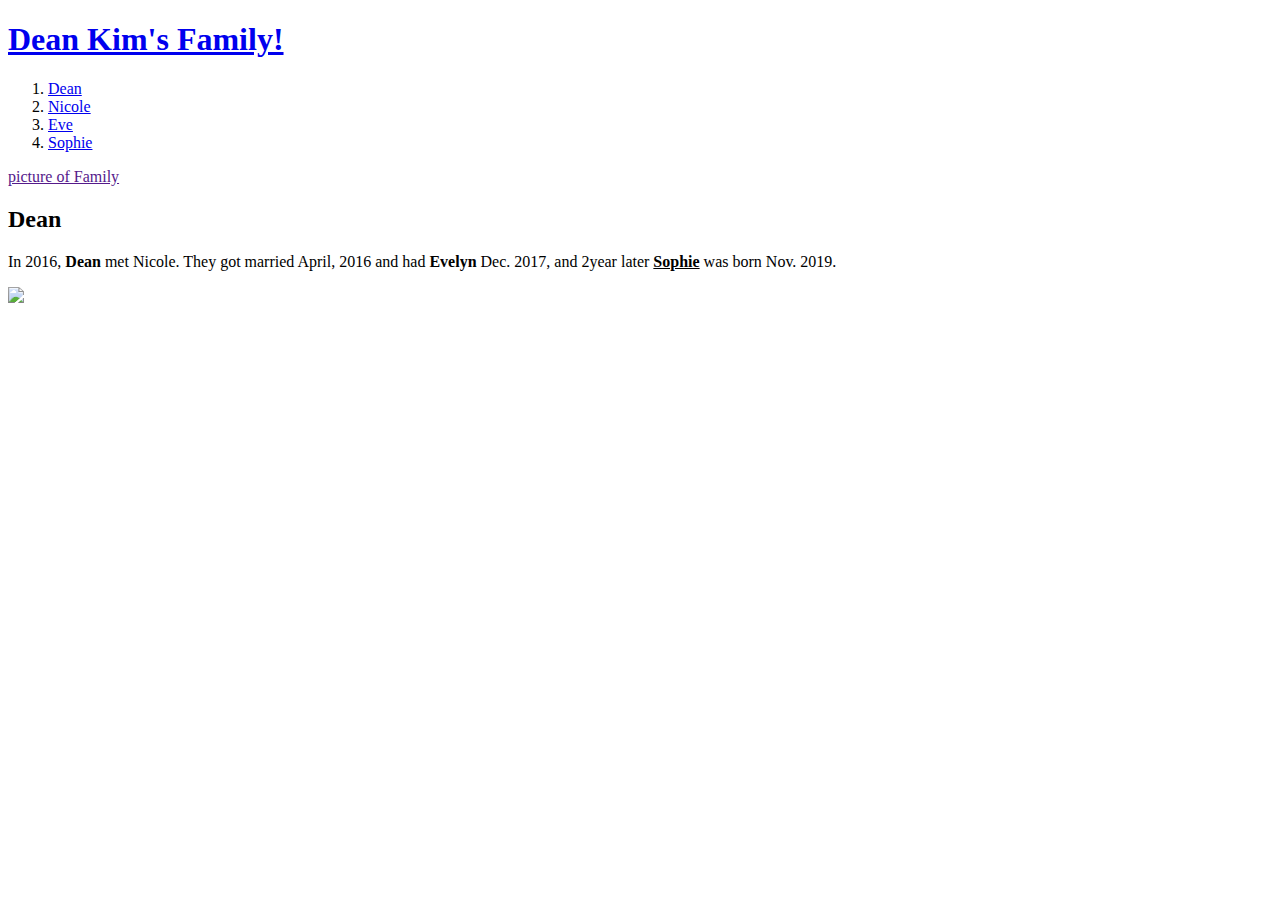
==== Dean.html @ e0d79936 "first version" ====
<!doctype html>
<html>
<head>
  <title>Dean Kim's Family</title>
  <meta  charset=""="utf-8">
</head>
<body>
  <h1><a href="index.html">Dean Kim's Family!</a></h1>
  <ol>
    <li><a href="Dean.html">Dean</a></li>
    <li><a href="Nicole.html">Nicole</a></li>
    <li><a href="Evelyn.html">Eve</a></li>
    <li><a href="Sophie.html">Sophie</a></li>
  </ol>

  <a href="">picture of Family</a><br>
  <h2>Dean</h2>
 <p>In 2016, <strong>Dean</strong> met <storng>Nicole.</strong> They got married April, 2016 and had <strong>Evelyn</strong> Dec. 2017, and 2year later <strong><u>Sophie</u></strong> was born Nov. 2019.</p>
<img src="coding.jpg" width = "100%"">
</body>
</html>
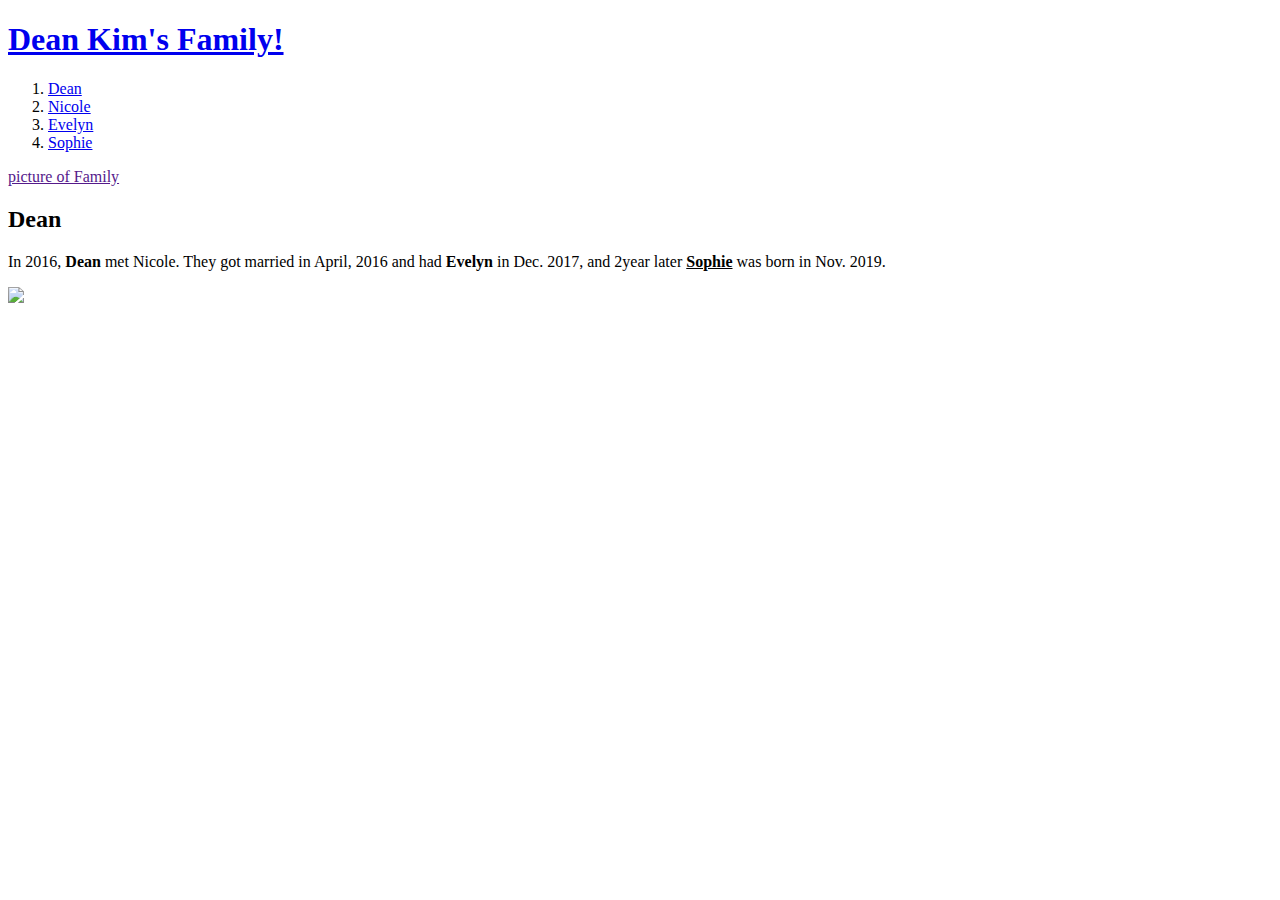
==== commit b2618690: "rev-4" ====
--- a/Dean.html
+++ b/Dean.html
@@ -3,19 +3,33 @@
 <head>
   <title>Dean Kim's Family</title>
   <meta  charset=""="utf-8">
+  <!-- Global site tag (gtag.js) - Google Analytics -->
+<script async src="https://www.googletagmanager.com/gtag/js?id=G-QZ8ZEKQ15M"></script>
+<script>
+  window.dataLayer = window.dataLayer || [];
+  function gtag(){dataLayer.push(arguments);}
+  gtag('js', new Date());
+
+  gtag('config', 'G-QZ8ZEKQ15M');
+</script>
 </head>
 <body>
   <h1><a href="index.html">Dean Kim's Family!</a></h1>
   <ol>
     <li><a href="Dean.html">Dean</a></li>
     <li><a href="Nicole.html">Nicole</a></li>
-    <li><a href="Evelyn.html">Eve</a></li>
+    <li><a href="Evelyn.html">Evelyn</a></li>
     <li><a href="Sophie.html">Sophie</a></li>
   </ol>
 
   <a href="">picture of Family</a><br>
   <h2>Dean</h2>
- <p>In 2016, <strong>Dean</strong> met <storng>Nicole.</strong> They got married April, 2016 and had <strong>Evelyn</strong> Dec. 2017, and 2year later <strong><u>Sophie</u></strong> was born Nov. 2019.</p>
+  <p>
+   In 2016, <strong>Dean</strong> met <storng>Nicole.</strong>
+   They got married in April, 2016 and had <strong>Evelyn</strong>
+   in Dec. 2017, and 2year later <strong><u>Sophie</u></strong>
+   was born in Nov. 2019.
+  </p>
 <img src="coding.jpg" width = "100%"">
 </body>
 </html>
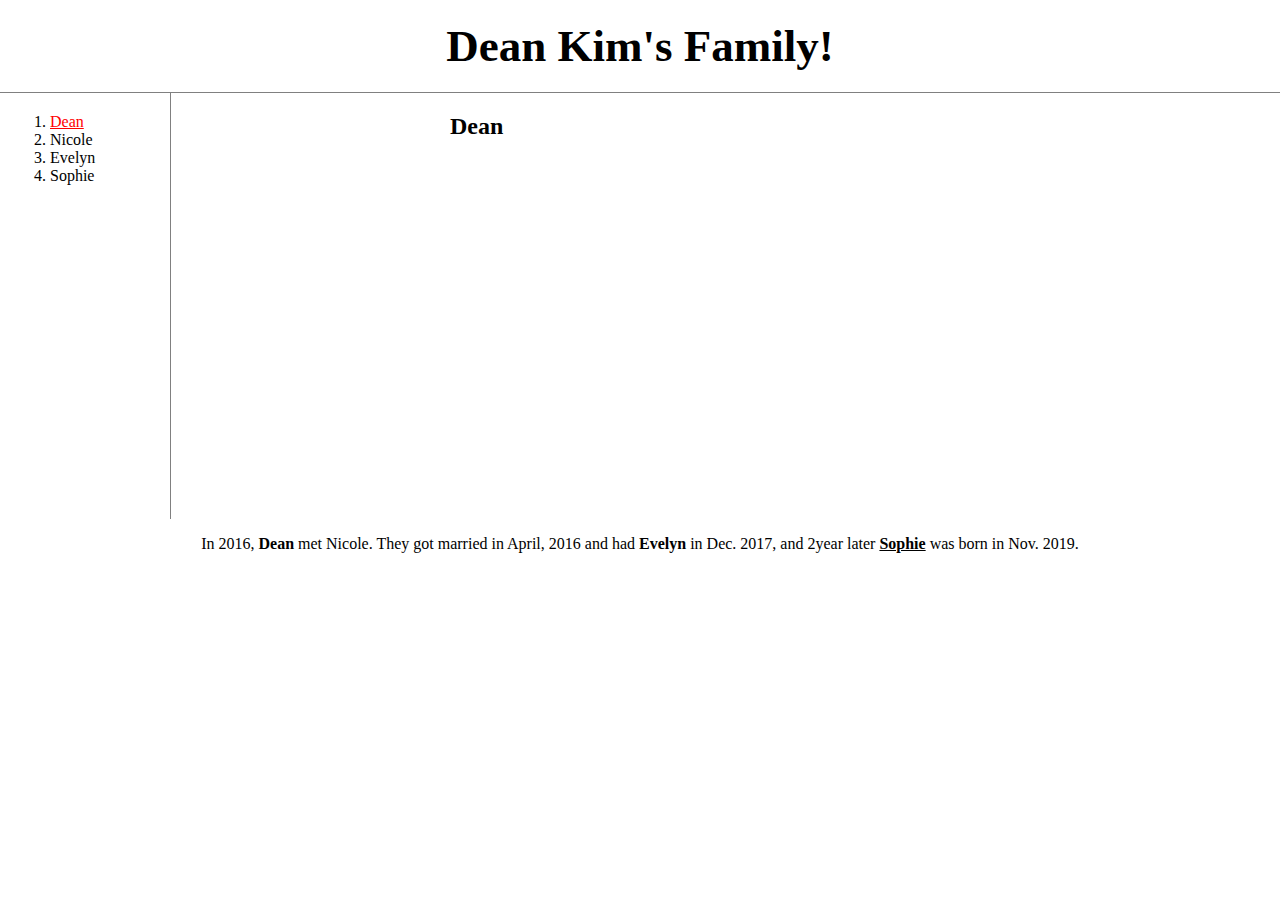
==== commit 7da3545b: "rev-5" ====
--- a/Dean.html
+++ b/Dean.html
@@ -3,6 +3,7 @@
 <head>
   <title>Dean Kim's Family</title>
   <meta  charset=""="utf-8">
+  <link rel="stylesheet" href="style.css">
   <!-- Global site tag (gtag.js) - Google Analytics -->
 <script async src="https://www.googletagmanager.com/gtag/js?id=G-QZ8ZEKQ15M"></script>
 <script>
@@ -15,21 +16,30 @@
 </head>
 <body>
   <h1><a href="index.html">Dean Kim's Family!</a></h1>
-  <ol>
-    <li><a href="Dean.html">Dean</a></li>
-    <li><a href="Nicole.html">Nicole</a></li>
-    <li><a href="Evelyn.html">Evelyn</a></li>
-    <li><a href="Sophie.html">Sophie</a></li>
-  </ol>
+  <div id="grid">
+      <ol>
+        <li><a href="Dean.html" style="color:red;text-decoration:underline">Dean</a></li>
+        <li><a href="Nicole.html">Nicole</a></li>
+        <li><a href="Evelyn.html">Evelyn</a></li>
+        <li><a href="Sophie.html">Sophie</a></li>
+      </ol>
+      <div id="video">
+        <h2>Dean</h2>
+        <iframe width="560" height="315" src="https://www.youtube.com/embed/enR3a_oYCBw"
+        title="YouTube video player" frameborder="0" allow="accelerometer; autoplay;
+        clipboard-write; encrypted-media; gyroscope; picture-in-picture" allowfullscreen>
+      </iframe>
+    </div>
+</div>
 
-  <a href="">picture of Family</a><br>
-  <h2>Dean</h2>
-  <p>
-   In 2016, <strong>Dean</strong> met <storng>Nicole.</strong>
-   They got married in April, 2016 and had <strong>Evelyn</strong>
-   in Dec. 2017, and 2year later <strong><u>Sophie</u></strong>
-   was born in Nov. 2019.
-  </p>
-<img src="coding.jpg" width = "100%"">
+  <div id="article">
+    <p>
+     In 2016, <strong>Dean</strong> met <storng>Nicole.</strong>
+     They got married in April, 2016 and had <strong>Evelyn</strong>
+     in Dec. 2017, and 2year later <strong><u>Sophie</u></strong>
+     was born in Nov. 2019.
+    </p>
+  </div>
+
 </body>
 </html>
--- a/style.css
+++ b/style.css
@@ -0,0 +1,50 @@
+body{
+  margin:0;
+}
+a{
+  color:black;
+  text-decoration: none;
+}
+h1{
+  font-size:45px;
+  text-align: center;
+  border-bottom:1px solid gray;
+  margin:0;
+  padding:20px;
+}
+ol{
+  border-right:1px solid grey;
+  width:100px;
+  margin:0;
+  padding:20px;
+  padding-left:20px;
+}
+iframe{
+  margin:0;
+  padding:20px;
+}
+#grid{
+  display: grid;
+  grid-template-columns: 150px 1fr;
+}
+#grid ol{
+  padding-left: 50px;
+}
+#grid #video{
+  padding-left: 300px
+}
+#article{
+  text-align: center;
+}
+@media(max-width:800px){
+  #grid {
+    display: block;
+  }
+  ol{
+    border-right: none;
+    padding-left: none;
+  }
+  h1 {
+    border-bottom: none;
+  }
+}
